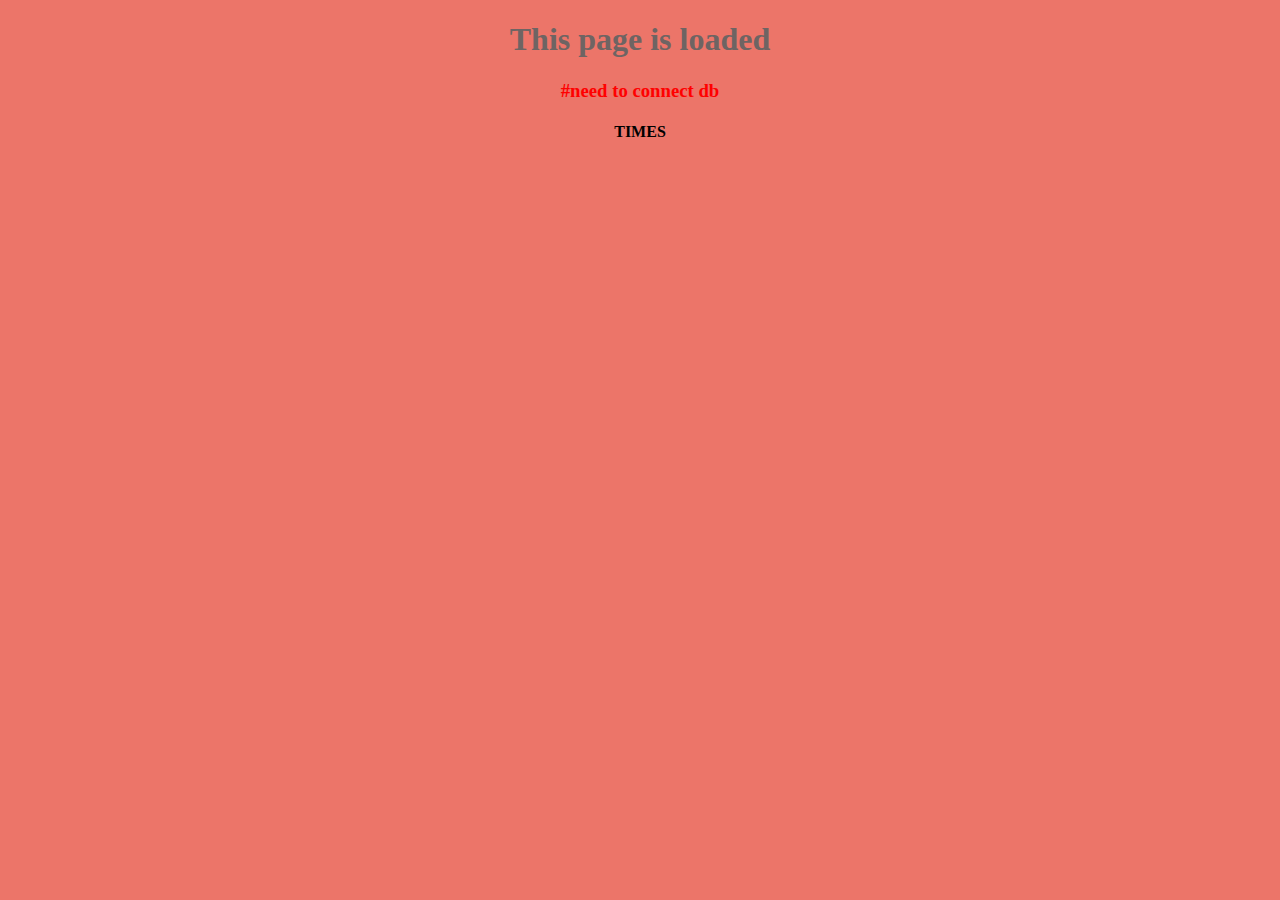
==== flask-discord/flaskd/templates/index.html @ 8384c6d8 "Update index.html" ====
<!DOCTYPE html>
<html>
<head>

<title> MONEY HUNTERS </title>
</head>
<body style="background-color:#EC7569;">

<h1 style="font-family:verdana;text-align:center;color:#6E6463;font-style:serif ;">This page is loaded</h1>
  <h3 style="font-family:verdana;text-align:center;color:red;font-style:serif ;"> #need to connect db </h3>
<h4 style="font-family:verdana;text-align:center;color:black;font-style:serif :"> TIMES </h4>
</body>
</html>
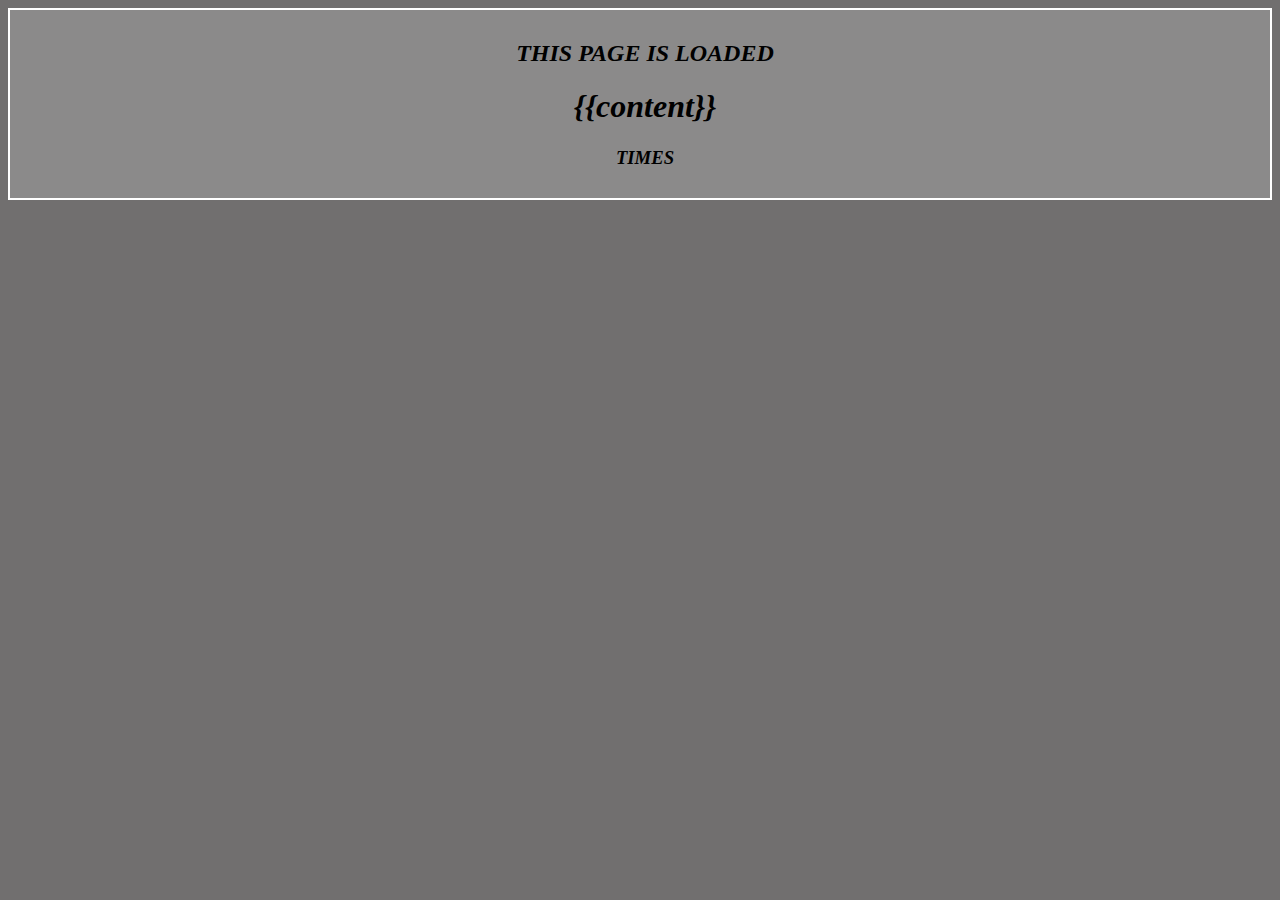
==== commit b68c37bb: "Update index.html" ====
--- a/flask-discord/flaskd/templates/index.html
+++ b/flask-discord/flaskd/templates/index.html
@@ -3,11 +3,26 @@
 <head>
 
 <title> MONEY HUNTERS </title>
+<style>
+
+
+div {
+  border: 2px solid white;
+  background-color: #8B8A8A;
+  padding-top: 10px;
+  padding-right: 10px;
+  padding-bottom: 10px;
+  padding-left: 20px;
+}
+</style>
 </head>
-<body style="background-color:#EC7569;">
+<body style="background-color:#716F6F;">
+<div>
+<h2  style="font-family:verdana;text-align:center;color:black;font-style:oblique ;">THIS PAGE IS LOADED</h2>
+<h1 style="font-family:verdana;text-align:center;color:black;font-style:oblique ;">{{content}}</h1>
+<h3   style="font-family:verdana;text-align:center;color:black;font-style:oblique ;"> TIMES </h3>
 
-<h1 style="font-family:verdana;text-align:center;color:#6E6463;font-style:serif ;">This page is loaded</h1>
-  <h3 style="font-family:verdana;text-align:center;color:red;font-style:serif ;"> #need to connect db </h3>
-<h4 style="font-family:verdana;text-align:center;color:black;font-style:serif :"> TIMES </h4>
+</div>
+</center>
 </body>
 </html>
